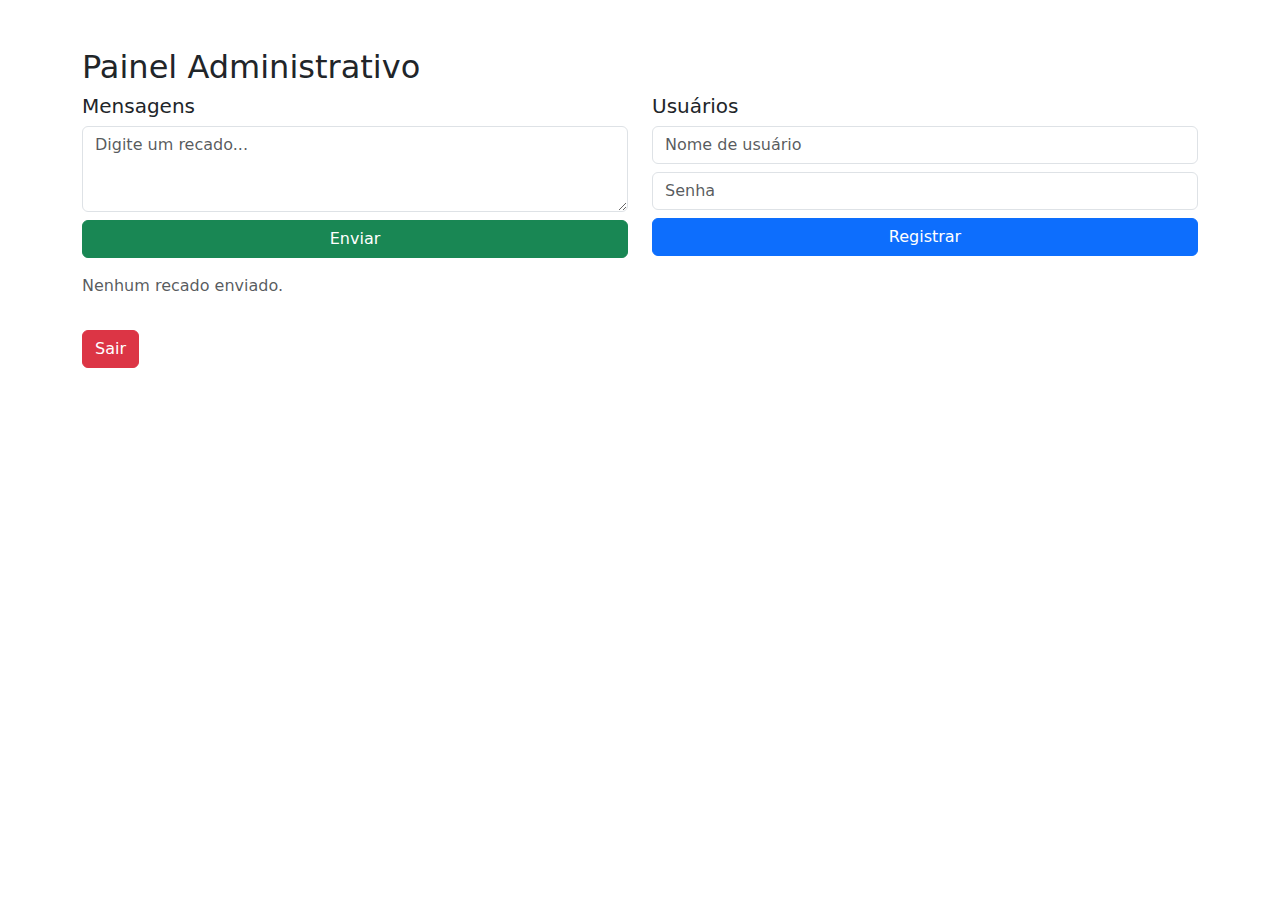
==== admin.html @ fd31f17c "17commit" ====
<!DOCTYPE html>
<html lang="en">
<head>
    <meta charset="UTF-8">
    <meta name="viewport" content="width=device-width, initial-scale=1.0">
    <title>Painel Administrativo</title>
    <link href="https://cdn.jsdelivr.net/npm/bootstrap@5.3.0/dist/css/bootstrap.min.css" rel="stylesheet">
</head>
<body>
    <div id="adminMenu" class="container mt-5">
        <h2>Painel Administrativo</h2>
        <div class="row">
            <div class="col-md-6">
                <h5>Mensagens</h5>
                <form id="messageForm">
                    <textarea id="messageText" class="form-control mb-2" rows="3" placeholder="Digite um recado..." required></textarea>
                    <button type="submit" class="btn btn-success w-100">Enviar</button>
                </form>
                <div id="adminMessages" class="mt-3"></div>
            </div>
            <div class="col-md-6">
                <h5>Usuários</h5>
                <form id="registerUserForm">
                    <input type="text" id="newUsername" class="form-control mb-2" placeholder="Nome de usuário" required>
                    <input type="password" id="newPassword" class="form-control mb-2" placeholder="Senha" required>
                    <button type="submit" class="btn btn-primary w-100">Registrar</button>
                </form>
                <div id="userList" class="mt-3"></div>
            </div>
        </div>
        <button id="logoutButton" class="btn btn-danger mt-3">Sair</button>
    </div>
    <script src="admin.js"></script>
</body>
</html>
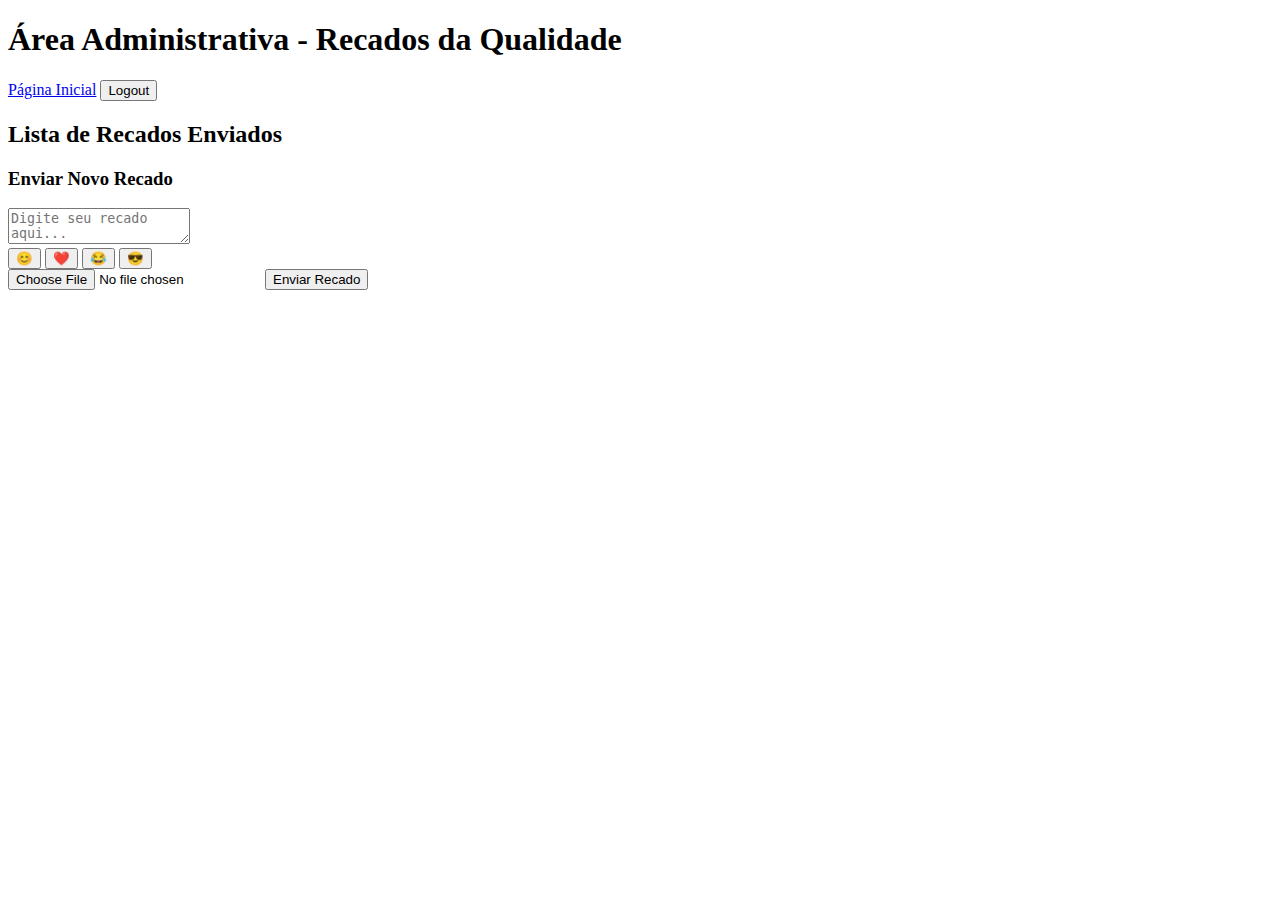
==== commit c909a35d: "atualizacaonova" ====
--- a/admin.html
+++ b/admin.html
@@ -1,35 +1,46 @@
 <!DOCTYPE html>
-<html lang="en">
+<html lang="pt-br">
 <head>
     <meta charset="UTF-8">
     <meta name="viewport" content="width=device-width, initial-scale=1.0">
-    <title>Painel Administrativo</title>
-    <link href="https://cdn.jsdelivr.net/npm/bootstrap@5.3.0/dist/css/bootstrap.min.css" rel="stylesheet">
+    <title>Admin - Recados da Qualidade</title>
+    <link rel="stylesheet" href="css/style.css">
 </head>
 <body>
-    <div id="adminMenu" class="container mt-5">
-        <h2>Painel Administrativo</h2>
-        <div class="row">
-            <div class="col-md-6">
-                <h5>Mensagens</h5>
-                <form id="messageForm">
-                    <textarea id="messageText" class="form-control mb-2" rows="3" placeholder="Digite um recado..." required></textarea>
-                    <button type="submit" class="btn btn-success w-100">Enviar</button>
-                </form>
-                <div id="adminMessages" class="mt-3"></div>
+    <header>
+        <h1>Área Administrativa - Recados da Qualidade</h1>
+        <nav>
+            <a href="index.html">Página Inicial</a>
+            <button id="logout">Logout</button>
+        </nav>
+    </header>
+
+    <div id="dashboard">
+        <section id="recados-enviados">
+            <h2>Lista de Recados Enviados</h2>
+            <div id="lista-recados-admin">
+                <!-- Recados enviados serão exibidos aqui -->
             </div>
-            <div class="col-md-6">
-                <h5>Usuários</h5>
-                <form id="registerUserForm">
-                    <input type="text" id="newUsername" class="form-control mb-2" placeholder="Nome de usuário" required>
-                    <input type="password" id="newPassword" class="form-control mb-2" placeholder="Senha" required>
-                    <button type="submit" class="btn btn-primary w-100">Registrar</button>
-                </form>
-                <div id="userList" class="mt-3"></div>
-            </div>
-        </div>
-        <button id="logoutButton" class="btn btn-danger mt-3">Sair</button>
+        </section>
+
+        <section id="enviar-recado">
+            <h3>Enviar Novo Recado</h3>
+            <form id="envio-recado-admin">
+                <textarea id="texto-recado-admin" placeholder="Digite seu recado aqui..." required></textarea>
+
+                <div id="emoji-selector-admin">
+                    <button class="emoji" data-emoji="😊">😊</button>
+                    <button class="emoji" data-emoji="❤️">❤️</button>
+                    <button class="emoji" data-emoji="😂">😂</button>
+                    <button class="emoji" data-emoji="😎">😎</button>
+                </div>
+
+                <input type="file" id="imagem-gif" accept="image/*,video/*">
+                <button type="submit">Enviar Recado</button>
+            </form>
+        </section>
     </div>
-    <script src="admin.js"></script>
+
+    <script src="js/script.js"></script>
 </body>
 </html>
